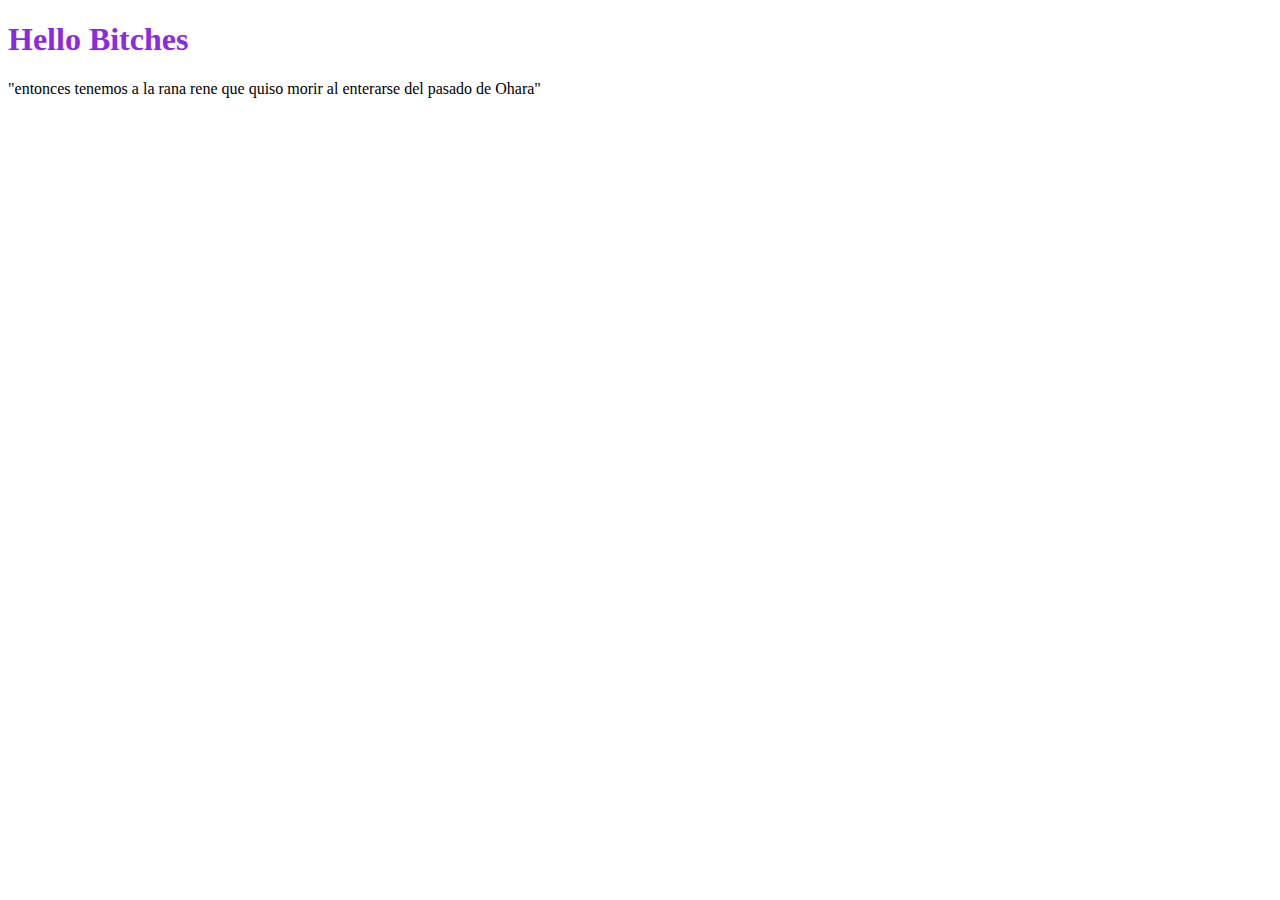
==== DDE2021/index.html @ 867bb0d6 "Add files via upload" ====
<!DOCTYPE html>
    <html lang="es">
    <head>
        <meta charset="UTF-8">
        <meta http-equiv="X-UA-Compatible" content="IE=edge">
        <meta name="viewport" content="width=device-width, initial-scale=1.0">
        <link rel="stylesheet" href="style.css" media="screen">
        <title>Hello Bitches</title>
    </head>
    
        <body>
    <header>
            <h1>Hello Bitches</h1>
            </header>
            "entonces tenemos a la rana rene que quiso morir al enterarse del pasado de Ohara"
</body>


</html>
---- DDE2021/style.css ----
h1{
    color:blueviolet
}
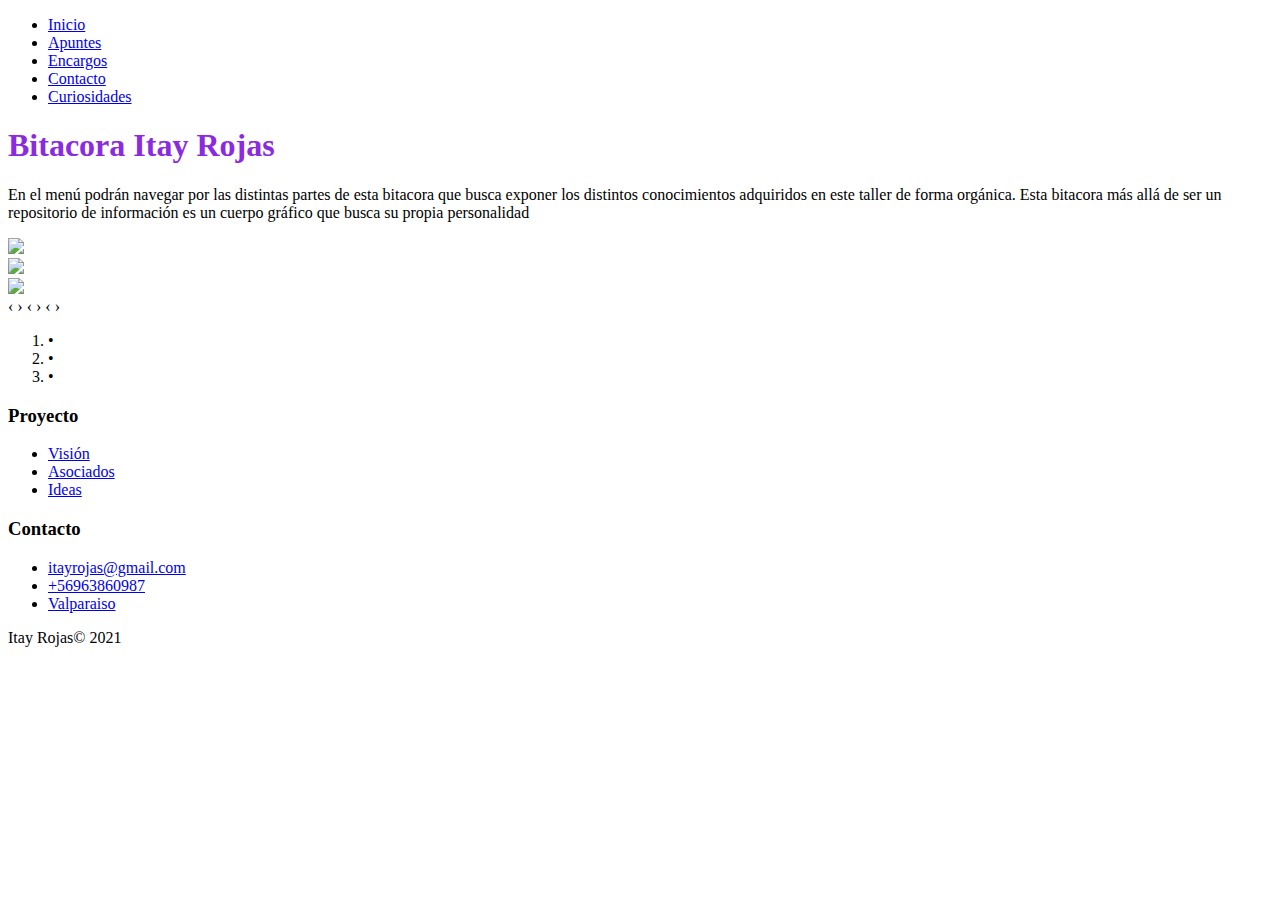
==== commit 691b2128: "renovacion sitio" ====
--- a/DDE2021/index.html
+++ b/DDE2021/index.html
@@ -1,20 +1,154 @@
-
-    <!DOCTYPE html>
-    <html lang="es">
-    <head>
-        <meta charset="UTF-8">
-        <meta http-equiv="X-UA-Compatible" content="IE=edge">
-        <meta name="viewport" content="width=device-width, initial-scale=1.0">
-        <link rel="stylesheet" href="style.css" media="screen">
-        <title>Hello Bitches</title>
-    </head>
-    
-        <body>
-    <header>
-            <h1>Hello Bitches</h1>
-            </header>
-            "entonces tenemos a la rana rene que quiso morir al enterarse del pasado de Ohara"
-</body>
-
-
-</html>
+
+    <!DOCTYPE html>
+    <html lang="es">
+    <head>
+        <meta charset="UTF-8">
+        <meta http-equiv="X-UA-Compatible" content="IE=edge">
+        <meta name="viewport" content="width=device-width, initial-scale=1.0">
+        <link rel="stylesheet" href="style.css" media="screen">
+        <title>Bitacora Itay R</title>
+         <link rel="preconnect" href="https://fonts.googleapis.com">
+        <link rel="preconnect" href="https://fonts.gstatic.com" crossorigin>
+       <link rel="shortcut icon" href="galeria_imagenes.html/81489153-imagen-de-rayos-x-de-la-mano-humana-masculina-para-el-diagnóstico-médico.jpg" type="image/x-icon">
+       <link rel="preconnect" href="https://fonts.googleapis.com">
+       <link rel="preconnect" href="https://fonts.gstatic.com" crossorigin>
+       <link rel="preconnect" href="https://fonts.gstatic.com" crossorigin>
+        <link href="https://fonts.googleapis.com/css2?family=Yuji+Boku&display=swap" rel="stylesheet">
+        <link rel="stylesheet" href="https://cdnjs.cloudflare.com/ajax/libs/ionicons/2.0.1/css/ionicons.min.css">
+        <link rel="preconnect" href="https://fonts.googleapis.com">
+        <link rel="preconnect" href="https://fonts.gstatic.com" crossorigin>
+        <link href="https://fonts.googleapis.com/css2?family=Urbanist:wght@300;400;700&display=swap" rel="stylesheet">
+      </head>
+    
+<body>   
+ <!--menu-->
+ <div class="container-header"> 
+  <div class="container-menu">
+    <ul class="menu" data-animation="center">
+      <li><a href="../bitacora-Itayrojas/index.html">
+        Inicio
+       </a>
+       </li>
+      <li>
+    <a href="../Apuntes clases/index.html">
+      Apuntes
+    </a>
+  </li>
+  <li>
+    <a href="../Encargos/index.html">
+      Encargos
+    </a>
+  </li>
+  <li>
+    <a href="../Contacto/index.html">
+      Contacto
+    </a>
+  </li>
+  <li>
+    <a href="../Curiosidades/index.html">
+      Curiosidades
+    </a>
+  </li>
+</ul>
+</div>
+
+  <div class="container-grilla">  
+     
+<!-- Header -->
+ <div class="container-header">
+   <header>
+          <div class="header-wrapper">
+          <h1>Bitacora Itay Rojas</h1>
+  </div> 
+</header>
+</div>
+
+
+
+ <div class="container-bienvenida">
+ <p class= "texto-bienvenida">En el menú podrán navegar por las distintas partes de esta bitacora que busca exponer los distintos conocimientos adquiridos en este taller de forma orgánica.
+  Esta bitacora más allá de ser un repositorio de información es un cuerpo gráfico que busca su propia personalidad </p>
+</div>
+
+ 
+<div class="container-carrusel">
+    <article>
+		<div class="slide">
+			<div class="slide-inner">
+				<input class="slide-open" type="radio" id="slide-1" name="slide" aria-hidden="true" hidden="" checked="checked">
+				<div class="slide-item">
+					<img src="galeria_imagenes.html/Polilla 1.jpg">
+				</div>
+				<input class="slide-open" type="radio" id="slide-2" name="slide" aria-hidden="true" hidden="">
+				<div class="slide-item">
+					<img src="galeria_imagenes.html/calaveras carrusel.jpg">
+				</div>
+				<input class="slide-open" type="radio" id="slide-3" name="slide" aria-hidden="true" hidden="">
+				<div class="slide-item">
+					<img src="galeria_imagenes.html/luna carrusel2.jpg">
+				</div>
+				<label for="slide-3" class="slide-control prev control-1">‹</label>
+				<label for="slide-2" class="slide-control next control-1">›</label>
+				<label for="slide-1" class="slide-control prev control-2">‹</label>
+				<label for="slide-3" class="slide-control next control-2">›</label>
+				<label for="slide-2" class="slide-control prev control-3">‹</label>
+				<label for="slide-1" class="slide-control next control-3">›</label>
+				<ol class="slide-indicador">
+					<li>
+						<label for="slide-1" class="slide-circulo">•</label>
+					</li>
+					<li>
+						<label for="slide-2" class="slide-circulo">•</label>
+					</li>
+					<li>
+						<label for="slide-3" class="slide-circulo">•</label>
+					</li>
+				</ol>
+			</div>
+		</div>
+	
+	</article>
+       
+<!--Bienvenidos-->
+
+
+<!--Footer-->
+<div class="footer-container">
+ 
+  <div class="footer-dark">
+    <footer>
+      
+      <div class="container-grid">
+      <div class="container">
+        <div class="row">
+          <div class="menu-footer">
+            <h3>Proyecto</h3>
+            <ul>
+              <li><a href="#">Visión</a></li>
+              <li><a href="#">Asociados</a></li>
+              <li><a href="#">Ideas</a></li>
+            </ul>
+          </div>
+          <div class="menu-footer">
+            <h3>Contacto</h3>
+            <ul>
+              <li><a href="#">itayrojas@gmail.com</a></li>
+              <li><a href="#">+56963860987</a></li>
+              <li><a href="#">Valparaiso</a></li>
+            </ul>
+          </div>
+          <div class="col item social"><a href="#"><i class="icon ion-social-facebook"></i></a><a href="#"><i class="icon ion-social-twitter"></i></a><a href="#"><i class="icon ion-social-snapchat"></i></a><a href="#"><i class="icon ion-social-instagram"></i></a></div>
+        </div>
+        <p class="copyright">Itay Rojas© 2021</p>
+      </div>
+      </div>
+    </footer>
+  </div>
+  
+  </div>
+        
+
+</div>   
+  
+</body>
+</html>
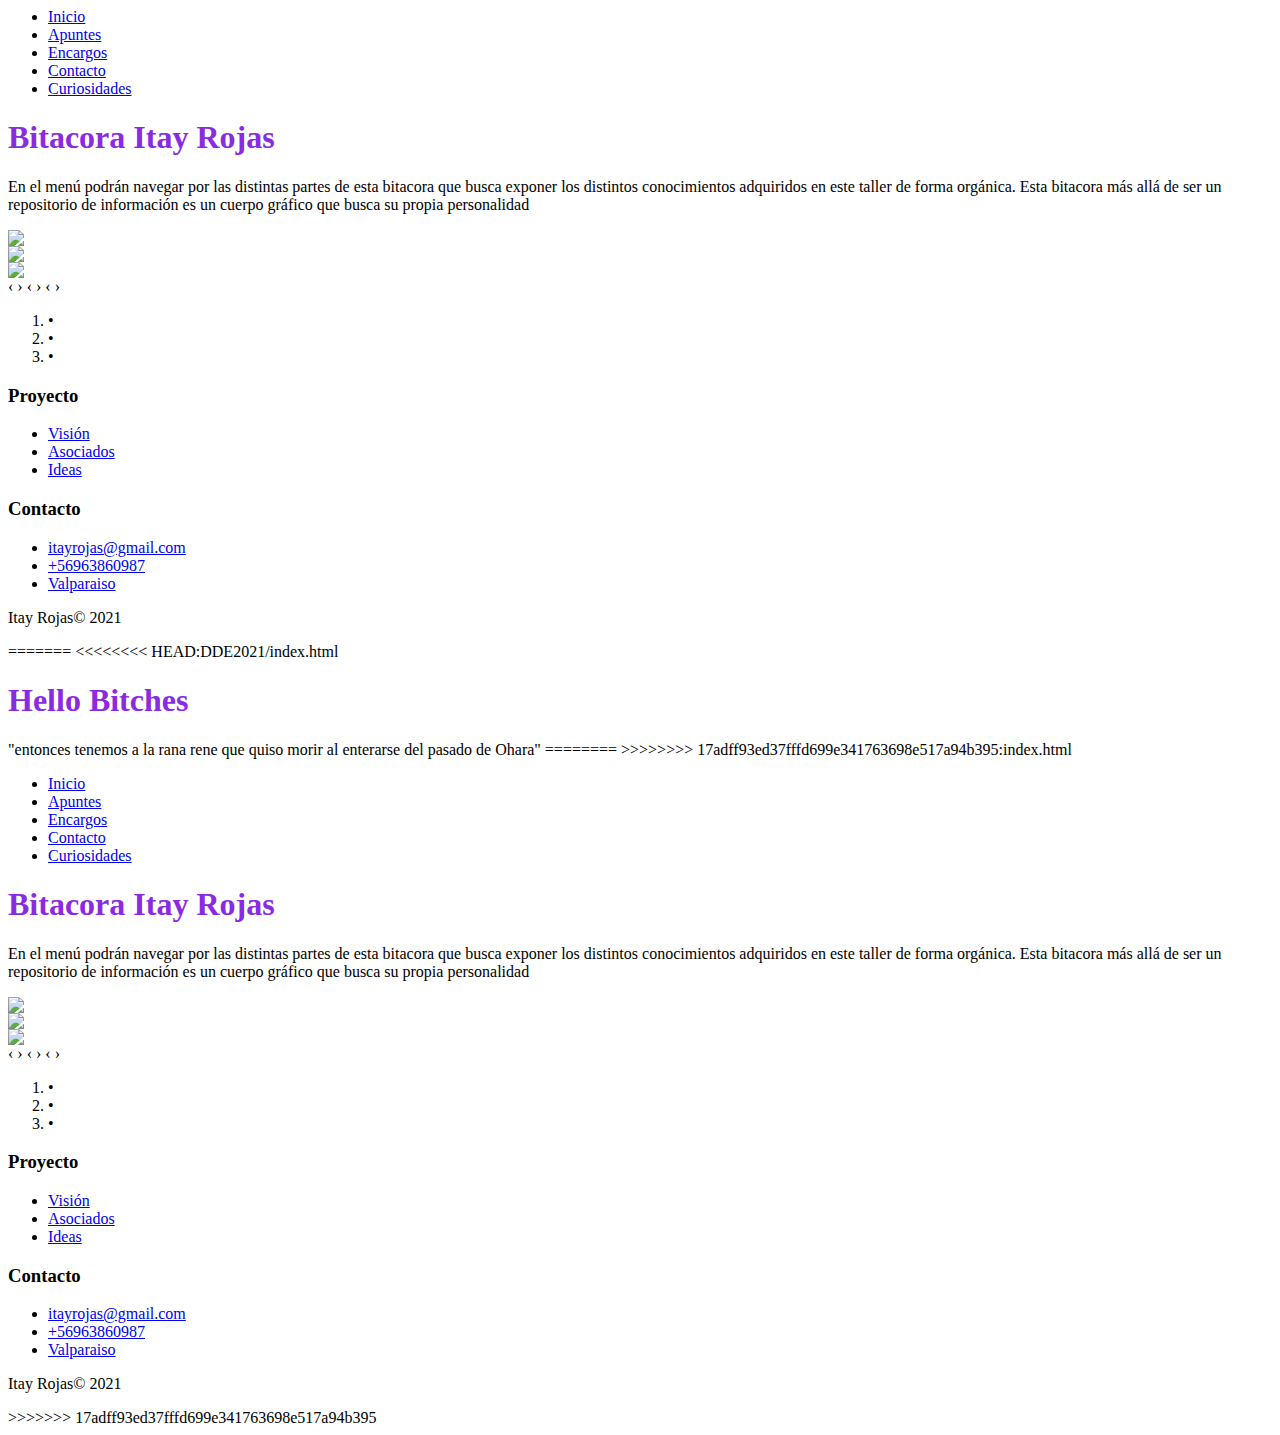
==== commit 09a7b733: "renovacion" ====
--- a/DDE2021/index.html
+++ b/DDE2021/index.html
@@ -1,7 +1,8 @@
+<head>
 
     <!DOCTYPE html>
     <html lang="es">
-    <head>
+    
         <meta charset="UTF-8">
         <meta http-equiv="X-UA-Compatible" content="IE=edge">
         <meta name="viewport" content="width=device-width, initial-scale=1.0">
@@ -152,3 +153,170 @@
   
 </body>
 </html>
+=======
+
+    <!DOCTYPE html>
+    <html lang="es">
+    <head>
+        <meta charset="UTF-8">
+        <meta http-equiv="X-UA-Compatible" content="IE=edge">
+        <meta name="viewport" content="width=device-width, initial-scale=1.0">
+        <link rel="stylesheet" href="style.css" media="screen">
+        <title>Bitacora Itay R</title>
+         <link rel="preconnect" href="https://fonts.googleapis.com">
+        <link rel="preconnect" href="https://fonts.gstatic.com" crossorigin>
+       <link rel="shortcut icon" href="galeria_imagenes.html/81489153-imagen-de-rayos-x-de-la-mano-humana-masculina-para-el-diagnóstico-médico.jpg" type="image/x-icon">
+       <link rel="preconnect" href="https://fonts.googleapis.com">
+       <link rel="preconnect" href="https://fonts.gstatic.com" crossorigin>
+       <link rel="preconnect" href="https://fonts.gstatic.com" crossorigin>
+        <link href="https://fonts.googleapis.com/css2?family=Yuji+Boku&display=swap" rel="stylesheet">
+        <link rel="stylesheet" href="https://cdnjs.cloudflare.com/ajax/libs/ionicons/2.0.1/css/ionicons.min.css">
+        <link rel="preconnect" href="https://fonts.googleapis.com">
+        <link rel="preconnect" href="https://fonts.gstatic.com" crossorigin>
+        <link href="https://fonts.googleapis.com/css2?family=Urbanist:wght@300;400;700&display=swap" rel="stylesheet">
+      </head>
+    
+<<<<<<<< HEAD:DDE2021/index.html
+        <body>
+    <header>
+            <h1>Hello Bitches</h1>
+            </header>
+            "entonces tenemos a la rana rene que quiso morir al enterarse del pasado de Ohara"
+</body>
+========
+>>>>>>>> 17adff93ed37fffd699e341763698e517a94b395:index.html
+
+
+<body>   
+ <!--menu-->
+ <div class="container-header"> 
+  <div class="container-menu">
+    <ul class="menu" data-animation="center">
+      <li><a href="../bitacora-Itayrojas/index.html">
+        Inicio
+       </a>
+       </li>
+      <li>
+    <a href="../Apuntes clases/index.html">
+      Apuntes
+    </a>
+  </li>
+  <li>
+    <a href="../Encargos/index.html">
+      Encargos
+    </a>
+  </li>
+  <li>
+    <a href="../Contacto/index.html">
+      Contacto
+    </a>
+  </li>
+  <li>
+    <a href="../Curiosidades/index.html">
+      Curiosidades
+    </a>
+  </li>
+</ul>
+</div>
+
+  <div class="container-grilla">  
+     
+<!-- Header -->
+ <div class="container-header">
+   <header>
+          <div class="header-wrapper">
+          <h1>Bitacora Itay Rojas</h1>
+  </div> 
+</header>
+</div>
+
+
+
+ <div class="container-bienvenida">
+ <p class= "texto-bienvenida">En el menú podrán navegar por las distintas partes de esta bitacora que busca exponer los distintos conocimientos adquiridos en este taller de forma orgánica.
+  Esta bitacora más allá de ser un repositorio de información es un cuerpo gráfico que busca su propia personalidad </p>
+</div>
+
+ 
+<div class="container-carrusel">
+    <article>
+		<div class="slide">
+			<div class="slide-inner">
+				<input class="slide-open" type="radio" id="slide-1" name="slide" aria-hidden="true" hidden="" checked="checked">
+				<div class="slide-item">
+					<img src="galeria_imagenes.html/Polilla 1.jpg">
+				</div>
+				<input class="slide-open" type="radio" id="slide-2" name="slide" aria-hidden="true" hidden="">
+				<div class="slide-item">
+					<img src="galeria_imagenes.html/calaveras carrusel.jpg">
+				</div>
+				<input class="slide-open" type="radio" id="slide-3" name="slide" aria-hidden="true" hidden="">
+				<div class="slide-item">
+					<img src="galeria_imagenes.html/luna carrusel2.jpg">
+				</div>
+				<label for="slide-3" class="slide-control prev control-1">‹</label>
+				<label for="slide-2" class="slide-control next control-1">›</label>
+				<label for="slide-1" class="slide-control prev control-2">‹</label>
+				<label for="slide-3" class="slide-control next control-2">›</label>
+				<label for="slide-2" class="slide-control prev control-3">‹</label>
+				<label for="slide-1" class="slide-control next control-3">›</label>
+				<ol class="slide-indicador">
+					<li>
+						<label for="slide-1" class="slide-circulo">•</label>
+					</li>
+					<li>
+						<label for="slide-2" class="slide-circulo">•</label>
+					</li>
+					<li>
+						<label for="slide-3" class="slide-circulo">•</label>
+					</li>
+				</ol>
+			</div>
+		</div>
+	
+	</article>
+       
+<!--Bienvenidos-->
+
+
+<!--Footer-->
+<div class="footer-container">
+ 
+  <div class="footer-dark">
+    <footer>
+      
+      <div class="container-grid">
+      <div class="container">
+        <div class="row">
+          <div class="menu-footer">
+            <h3>Proyecto</h3>
+            <ul>
+              <li><a href="#">Visión</a></li>
+              <li><a href="#">Asociados</a></li>
+              <li><a href="#">Ideas</a></li>
+            </ul>
+          </div>
+          <div class="menu-footer">
+            <h3>Contacto</h3>
+            <ul>
+              <li><a href="#">itayrojas@gmail.com</a></li>
+              <li><a href="#">+56963860987</a></li>
+              <li><a href="#">Valparaiso</a></li>
+            </ul>
+          </div>
+          <div class="col item social"><a href="#"><i class="icon ion-social-facebook"></i></a><a href="#"><i class="icon ion-social-twitter"></i></a><a href="#"><i class="icon ion-social-snapchat"></i></a><a href="#"><i class="icon ion-social-instagram"></i></a></div>
+        </div>
+        <p class="copyright">Itay Rojas© 2021</p>
+      </div>
+      </div>
+    </footer>
+  </div>
+  
+  </div>
+        
+
+</div>   
+  
+</body>
+</html>
+>>>>>>> 17adff93ed37fffd699e341763698e517a94b395
--- a/DDE2021/style.css
+++ b/DDE2021/style.css
@@ -1,3 +1,3 @@
-h1{
-    color:blueviolet
-}
+h1{
+    color:blueviolet
+}
--- a/DDE2021/style.css
+++ b/DDE2021/style.css
@@ -1,3 +1,3 @@
-h1{
-    color:blueviolet
-}
+h1{
+    color:blueviolet
+}
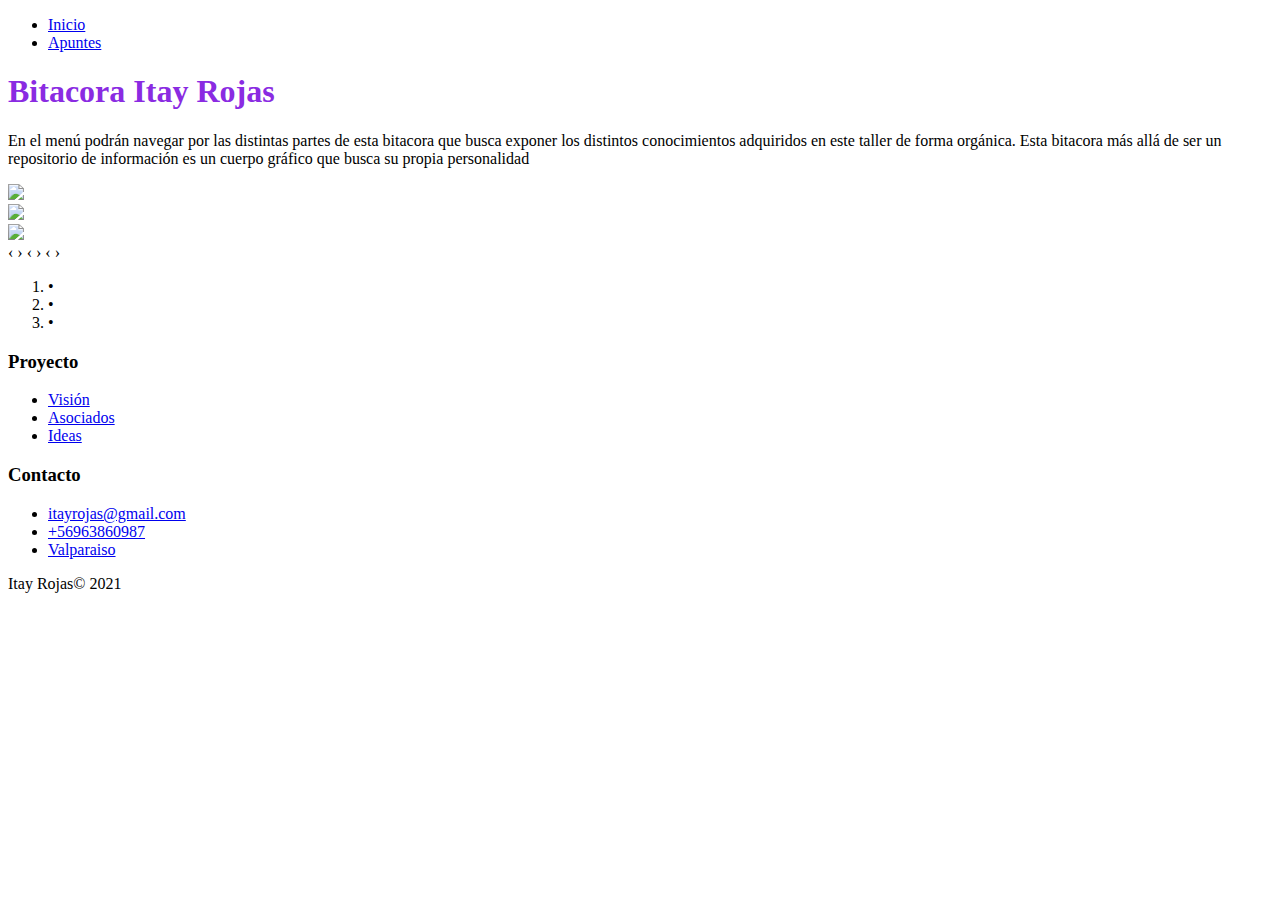
==== commit 27f554ab: "Update index.html" ====
--- a/DDE2021/index.html
+++ b/DDE2021/index.html
@@ -1,8 +1,6 @@
-<head>
-
-    <!DOCTYPE html>
+<!DOCTYPE html>
     <html lang="es">
-    
+      <head>
         <meta charset="UTF-8">
         <meta http-equiv="X-UA-Compatible" content="IE=edge">
         <meta name="viewport" content="width=device-width, initial-scale=1.0">
@@ -35,22 +33,7 @@
       Apuntes
     </a>
   </li>
-  <li>
-    <a href="../Encargos/index.html">
-      Encargos
-    </a>
-  </li>
-  <li>
-    <a href="../Contacto/index.html">
-      Contacto
-    </a>
-  </li>
-  <li>
-    <a href="../Curiosidades/index.html">
-      Curiosidades
-    </a>
-  </li>
-</ul>
+  </ul>
 </div>
 
   <div class="container-grilla">  
@@ -110,7 +93,7 @@
 	
 	</article>
        
-<!--Bienvenidos-->
+
 
 
 <!--Footer-->
@@ -153,170 +136,3 @@
   
 </body>
 </html>
-=======
-
-    <!DOCTYPE html>
-    <html lang="es">
-    <head>
-        <meta charset="UTF-8">
-        <meta http-equiv="X-UA-Compatible" content="IE=edge">
-        <meta name="viewport" content="width=device-width, initial-scale=1.0">
-        <link rel="stylesheet" href="style.css" media="screen">
-        <title>Bitacora Itay R</title>
-         <link rel="preconnect" href="https://fonts.googleapis.com">
-        <link rel="preconnect" href="https://fonts.gstatic.com" crossorigin>
-       <link rel="shortcut icon" href="galeria_imagenes.html/81489153-imagen-de-rayos-x-de-la-mano-humana-masculina-para-el-diagnóstico-médico.jpg" type="image/x-icon">
-       <link rel="preconnect" href="https://fonts.googleapis.com">
-       <link rel="preconnect" href="https://fonts.gstatic.com" crossorigin>
-       <link rel="preconnect" href="https://fonts.gstatic.com" crossorigin>
-        <link href="https://fonts.googleapis.com/css2?family=Yuji+Boku&display=swap" rel="stylesheet">
-        <link rel="stylesheet" href="https://cdnjs.cloudflare.com/ajax/libs/ionicons/2.0.1/css/ionicons.min.css">
-        <link rel="preconnect" href="https://fonts.googleapis.com">
-        <link rel="preconnect" href="https://fonts.gstatic.com" crossorigin>
-        <link href="https://fonts.googleapis.com/css2?family=Urbanist:wght@300;400;700&display=swap" rel="stylesheet">
-      </head>
-    
-<<<<<<<< HEAD:DDE2021/index.html
-        <body>
-    <header>
-            <h1>Hello Bitches</h1>
-            </header>
-            "entonces tenemos a la rana rene que quiso morir al enterarse del pasado de Ohara"
-</body>
-========
->>>>>>>> 17adff93ed37fffd699e341763698e517a94b395:index.html
-
-
-<body>   
- <!--menu-->
- <div class="container-header"> 
-  <div class="container-menu">
-    <ul class="menu" data-animation="center">
-      <li><a href="../bitacora-Itayrojas/index.html">
-        Inicio
-       </a>
-       </li>
-      <li>
-    <a href="../Apuntes clases/index.html">
-      Apuntes
-    </a>
-  </li>
-  <li>
-    <a href="../Encargos/index.html">
-      Encargos
-    </a>
-  </li>
-  <li>
-    <a href="../Contacto/index.html">
-      Contacto
-    </a>
-  </li>
-  <li>
-    <a href="../Curiosidades/index.html">
-      Curiosidades
-    </a>
-  </li>
-</ul>
-</div>
-
-  <div class="container-grilla">  
-     
-<!-- Header -->
- <div class="container-header">
-   <header>
-          <div class="header-wrapper">
-          <h1>Bitacora Itay Rojas</h1>
-  </div> 
-</header>
-</div>
-
-
-
- <div class="container-bienvenida">
- <p class= "texto-bienvenida">En el menú podrán navegar por las distintas partes de esta bitacora que busca exponer los distintos conocimientos adquiridos en este taller de forma orgánica.
-  Esta bitacora más allá de ser un repositorio de información es un cuerpo gráfico que busca su propia personalidad </p>
-</div>
-
- 
-<div class="container-carrusel">
-    <article>
-		<div class="slide">
-			<div class="slide-inner">
-				<input class="slide-open" type="radio" id="slide-1" name="slide" aria-hidden="true" hidden="" checked="checked">
-				<div class="slide-item">
-					<img src="galeria_imagenes.html/Polilla 1.jpg">
-				</div>
-				<input class="slide-open" type="radio" id="slide-2" name="slide" aria-hidden="true" hidden="">
-				<div class="slide-item">
-					<img src="galeria_imagenes.html/calaveras carrusel.jpg">
-				</div>
-				<input class="slide-open" type="radio" id="slide-3" name="slide" aria-hidden="true" hidden="">
-				<div class="slide-item">
-					<img src="galeria_imagenes.html/luna carrusel2.jpg">
-				</div>
-				<label for="slide-3" class="slide-control prev control-1">‹</label>
-				<label for="slide-2" class="slide-control next control-1">›</label>
-				<label for="slide-1" class="slide-control prev control-2">‹</label>
-				<label for="slide-3" class="slide-control next control-2">›</label>
-				<label for="slide-2" class="slide-control prev control-3">‹</label>
-				<label for="slide-1" class="slide-control next control-3">›</label>
-				<ol class="slide-indicador">
-					<li>
-						<label for="slide-1" class="slide-circulo">•</label>
-					</li>
-					<li>
-						<label for="slide-2" class="slide-circulo">•</label>
-					</li>
-					<li>
-						<label for="slide-3" class="slide-circulo">•</label>
-					</li>
-				</ol>
-			</div>
-		</div>
-	
-	</article>
-       
-<!--Bienvenidos-->
-
-
-<!--Footer-->
-<div class="footer-container">
- 
-  <div class="footer-dark">
-    <footer>
-      
-      <div class="container-grid">
-      <div class="container">
-        <div class="row">
-          <div class="menu-footer">
-            <h3>Proyecto</h3>
-            <ul>
-              <li><a href="#">Visión</a></li>
-              <li><a href="#">Asociados</a></li>
-              <li><a href="#">Ideas</a></li>
-            </ul>
-          </div>
-          <div class="menu-footer">
-            <h3>Contacto</h3>
-            <ul>
-              <li><a href="#">itayrojas@gmail.com</a></li>
-              <li><a href="#">+56963860987</a></li>
-              <li><a href="#">Valparaiso</a></li>
-            </ul>
-          </div>
-          <div class="col item social"><a href="#"><i class="icon ion-social-facebook"></i></a><a href="#"><i class="icon ion-social-twitter"></i></a><a href="#"><i class="icon ion-social-snapchat"></i></a><a href="#"><i class="icon ion-social-instagram"></i></a></div>
-        </div>
-        <p class="copyright">Itay Rojas© 2021</p>
-      </div>
-      </div>
-    </footer>
-  </div>
-  
-  </div>
-        
-
-</div>   
-  
-</body>
-</html>
->>>>>>> 17adff93ed37fffd699e341763698e517a94b395
